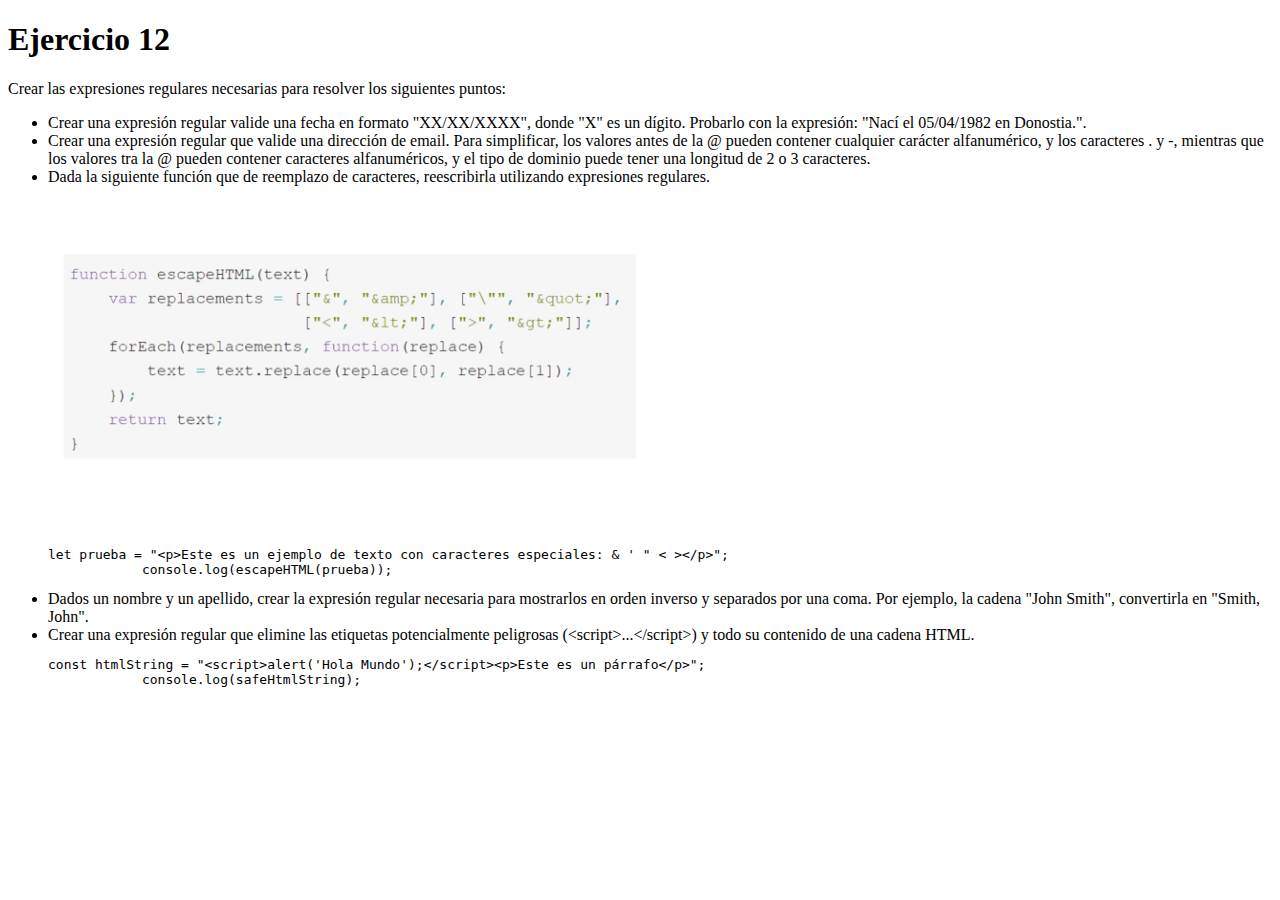
==== ejercicio12/index.html @ 5262c54a "Ejercicio 12" ====
<!DOCTYPE html>
<html lang="en">
  <head>
    <meta charset="UTF-8" />
    <meta http-equiv="X-UA-Compatible" content="IE=edge" />
    <meta name="viewport" content="width=device-width, initial-scale=1.0" />
    <title>Document</title>
  </head>
  <body>
    <h1>Ejercicio 12</h1>
    <p>
      Crear las expresiones regulares necesarias para resolver los siguientes
      puntos:
    </p>
    <ul>
      <li>
        Crear una expresión regular valide una fecha en formato "XX/XX/XXXX",
        donde "X" es un dígito. Probarlo con la expresión: "Nací el 05/04/1982
        en Donostia.".
      </li>
      <li>
        Crear una expresión regular que valide una dirección de email. Para
        simplificar, los valores antes de la @ pueden contener cualquier
        carácter alfanumérico, y los caracteres . y -, mientras que los valores
        tra la @ pueden contener caracteres alfanuméricos, y el tipo de dominio
        puede tener una longitud de 2 o 3 caracteres.
      </li>
      <li>
        Dada la siguiente función que de reemplazo de caracteres, reescribirla
        utilizando expresiones regulares.
        <img src="./images/function.jpg" alt="funcion" width="50%" />

        <pre><code>let prueba = "&lt;p&gt;Este es un ejemplo de texto con caracteres especiales: &amp; ' &quot; &lt; &gt;&lt;/p&gt;";
            console.log(escapeHTML(prueba));</code></pre>
            
      </li>
      <li>
        Dados un nombre y un apellido, crear la expresión regular necesaria
        para mostrarlos en orden inverso y separados por una coma. Por ejemplo,
        la cadena "John Smith", convertirla en "Smith, John".
      </li>
      <li>
        Crear una expresión regular que elimine las etiquetas potencialmente
        peligrosas (&lt;script&gt;...&lt;/script&gt) y todo su contenido de una
        cadena HTML.
        <pre><code>const htmlString = "&lt;script&gt;alert('Hola Mundo');&lt;/script&gt;&lt;p&gt;Este es un párrafo&lt;/p&gt;";
            console.log(safeHtmlString);</code></pre>
      </li>
    </ul>

    <script src="./js/script.js"></script>
  </body>
</html>
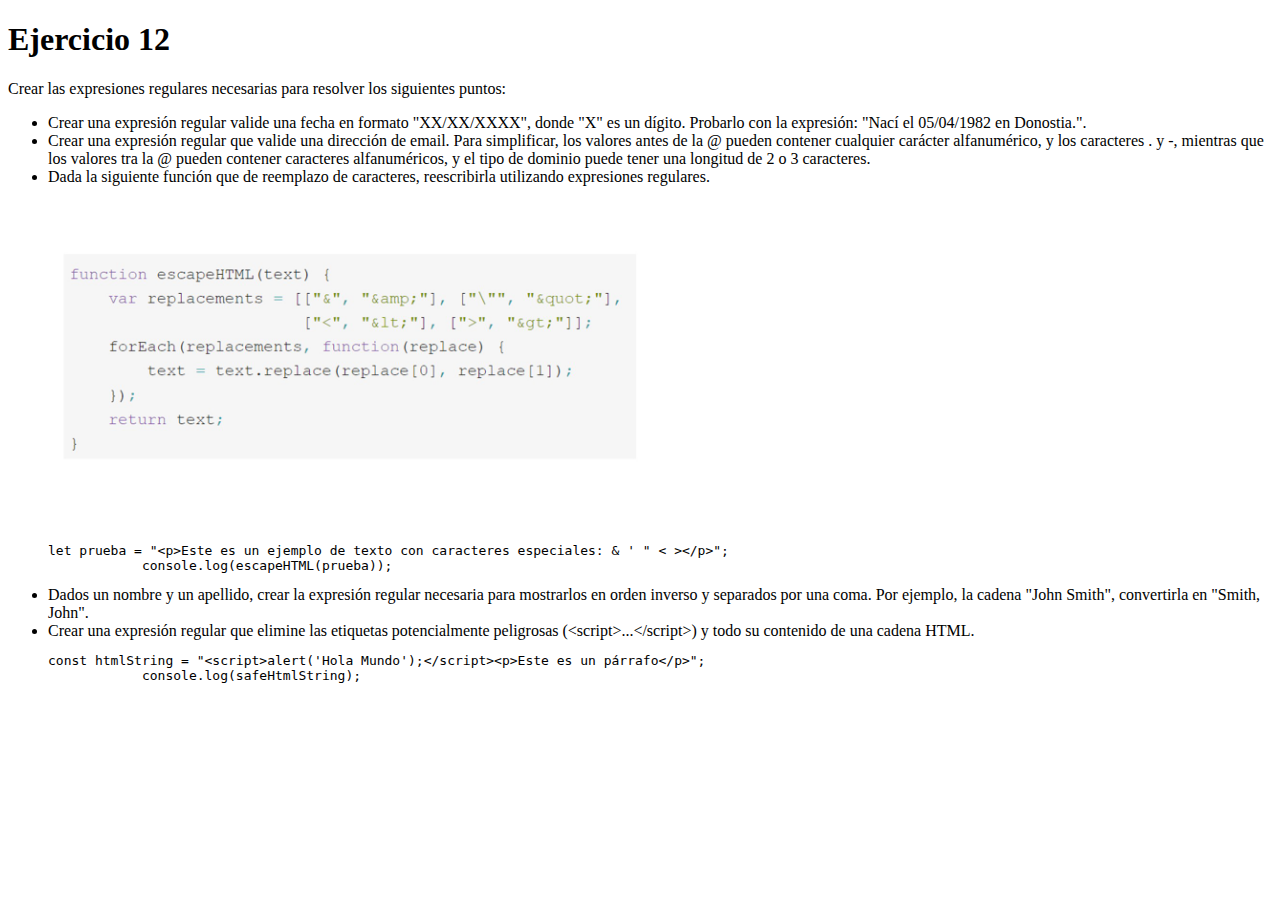
==== commit 7fc0c9ae: "Estilo a imagen ej 12" ====
--- a/ejercicio12/index.html
+++ b/ejercicio12/index.html
@@ -28,7 +28,9 @@
       <li>
         Dada la siguiente función que de reemplazo de caracteres, reescribirla
         utilizando expresiones regulares.
-        <img src="./images/function.jpg" alt="funcion" width="50%" />
+        <div style="display: flex; justify-content: left; align-items: center;">
+          <img src="./images/function.jpg" alt="funcion" width="50%" />
+        </div>
 
         <pre><code>let prueba = "&lt;p&gt;Este es un ejemplo de texto con caracteres especiales: &amp; ' &quot; &lt; &gt;&lt;/p&gt;";
             console.log(escapeHTML(prueba));</code></pre>
